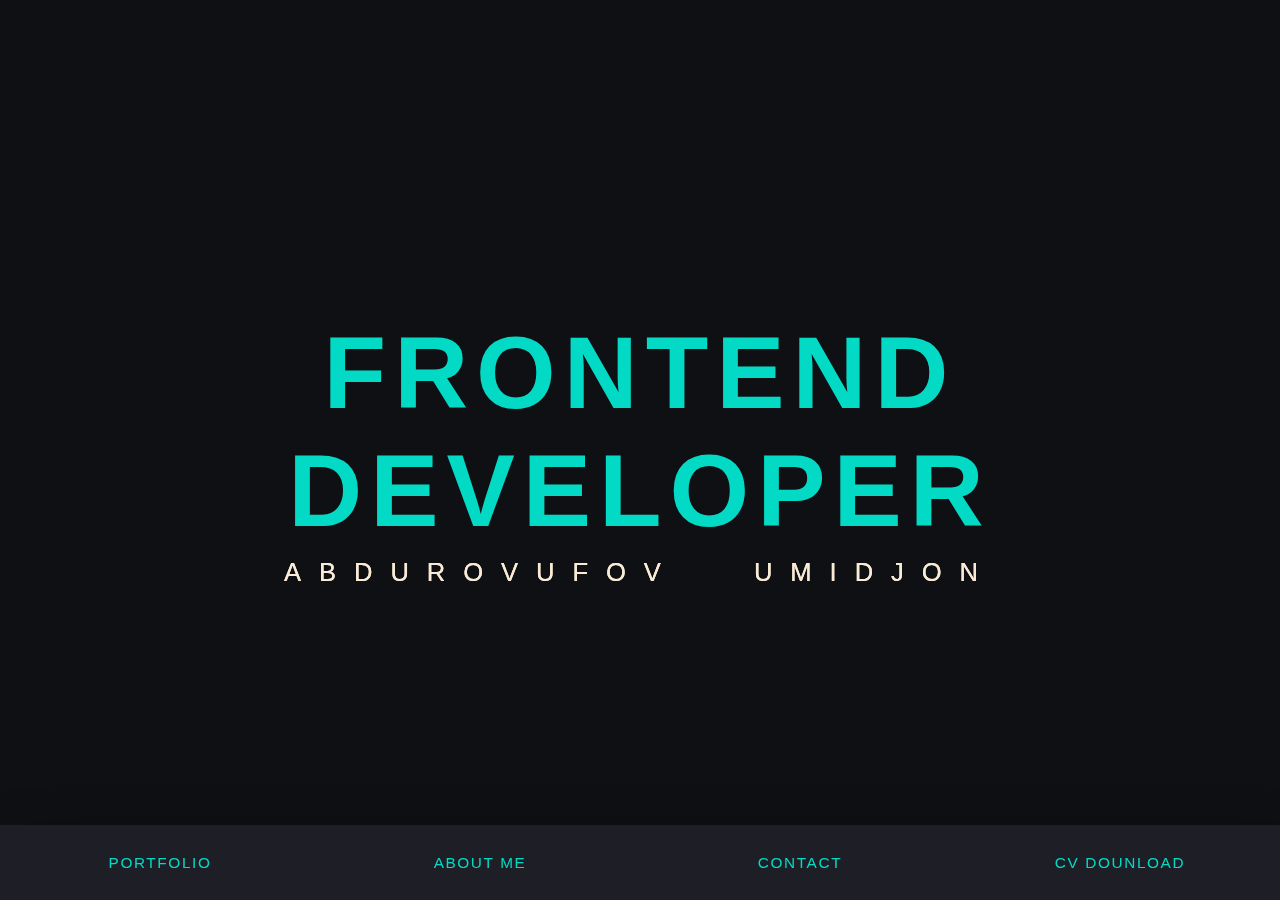
==== index.html @ f42a68d7 "initial commit" ====
<!DOCTYPE html>
<html lang="en">
  <head>
    <meta charset="UTF-8" />
    <meta http-equiv="X-UA-Compatible" content="IE=edge" />
    <meta name="viewport" content="width=device-width, initial-scale=1.0" />
    <title>my portfolio</title>
    <link rel="stylesheet" href="/index.css" />
  </head>
  <body>
    <!-- <a href="/portfolio.html">port</a>
    <a href="/contact.html">kontactk</a>
    <a href="/aboutMe.html">About</a> -->

    <sectio class="nav">
      <h1>FRONTEND DEVELOPER</h1>
      <h3 class="span loader">
        <span class="m">A</span><span class="m">B</span><span class="m">D</span
        ><span class="m">U</span><span class="m">R</span><span class="m">O</span
        ><span class="m">V</span><span class="m">U</span><span class="m">F</span
        ><span class="m">O</span><span class="m">V</span>
        <span class="m">&nbsp;</span> <span class="m">U</span
        ><span class="m">M</span><span class="m">I</span><span class="m">D</span
        ><span class="m">J</span><span class="m">O</span
        ><span class="m">N</span>
      </h3>
      <div class="nav-container">
        <a class="nav-tab" href="/portfolio.html">PORTFOLIO</a
        ><a class="nav-tab" href="/aboutMe.html">ABOUT ME</a>
        <a class="nav-tab" href="/contact.html">CONTACT </a>
        <a class="nav-tab" href="" download>CV DOUNLOAD </a>
        <span class="nav-tab-slider"></span>
      </div>
    </sectio>

    <canvas class="background"></canvas
    ><!-- SGVsbG8hIE15IG5hbWUgaXMgU2FyYSBNYXphbC4gV2VsY29tZSB0byBteSBDb2RlUGVuIQ== -->

    <script src="/script.js"></script>
  </body>
</html>
---- index.css ----
* {
  margin: 0;
  padding: 0;
  box-sizing: border-box;
}

body {
  font-family: "ROBOTO", sans-serif;
}

.nav,
.slider {
  display: flex;
  flex-direction: column;
  justify-content: center;
  align-items: center;
  height: 100vh;
  position: relative;
  background-color: #1e1f26;
  text-align: center;
  padding: 0 2em;
}

.nav h1,
.slider h1 {
  font-family: "Josefin Sans", sans-serif;
  font-size: 5vw;
  margin: 0;
  padding-bottom: 0.5rem;
  letter-spacing: 0.5rem;
  color: #03dac6;
  transition: all 0.3s ease;
  z-index: 3;
}
h1:hover {
  transform: translate3d(0, -10px, 22px);
  color: #ff0266;
}

.slider h2 {
  font-size: 2vw;
  letter-spacing: 0.3rem;
  font-family: "ROBOTO", sans-serif;
  font-weight: 300;
  color: #faebd7;
  z-index: 4;
}
h3.span {
  font-size: 2vw;
  letter-spacing: 0.7em;
  font-family: "ROBOTO", sans-serif;
  font-weight: 300;
  color: #faebd7;
  z-index: 4;
}
span:hover {
  color: #ff0266;
  font-weight: 500;
  font-size: 2.2vw;
}

a {
  text-decoration: none;
}

.nav-container {
  display: flex;
  flex-direction: row;
  position: absolute;
  bottom: 0;
  width: 100%;
  height: 75px;
  box-shadow: 20px 20px 50px rgba(0, 0, 0, 0.5);
  background: #1e1f26;
  z-index: 10;
  transition: all 0.3s cubic-bezier(0.19, 1, 0.22, 1);
}

.nav-container--top-first {
  position: fixed;
  top: 75px;
  transition: all 0.3s cubic-bezier(0.19, 1, 0.22, 1);
}

.nav-container--top-second {
  position: fixed;
  top: 0;
}
.nav-tab {
  display: flex;
  justify-content: center;
  align-items: center;
  flex: 1;
  color: #03dac6;
  letter-spacing: 0.1rem;
  transition: all 0.5s ease;
  font-size: 2vw;
}

.nav-tab:hover {
  color: #1e1f26;
  background: #03dac6;
  transition: all 0.5s ease;
}

.nav-tab-slider {
  position: absolute;
  bottom: 0;
  width: 0;
  height: 2px;
  background: #03dac6;
  transition: left 0.3s ease;
}
.background {
  position: absolute;
  height: 90vh;
  top: 0;
  bottom: 0;
  left: 0;
  right: 0;
  z-index: auto;
}
@media (min-width: 800px) {
  .nav h1,
  .slider h1 {
    font-size: 5vw;
  }

  .nav h2,
  .slider h2 {
    font-size: 3vw;
  }

  .nav-tab {
    font-size: 3vw;
  }
}

@media screen and (min-width: 360px) {
  .nav h1,
  .slider h1 {
    font-size: 8vw;
  }

  .nav h2,
  .slider h2 {
    font-size: 2vw;
    letter-spacing: 0.2vw;
  }

  .nav-tab {
    font-size: 1.2vw;
  }
}
.background {
  position: absolute;
  height: 100vh;
  top: 0;
  bottom: 0;
  left: 0;
  right: 0;
  z-index: 0;
  width: 100vw;
  height: 100vh;
  background-image: url("https://user-images.githubusercontent.com/26748614/96337246-f14d4580-1085-11eb-8793-a86d929e034d.jpg");
  background-size: cover;
  backdrop-filter: brightness(50%);
}
.loader span {
  color: #faebd7;
  text-shadow: 0 0 0 #faebd7;
  -webkit-animation: loading 1s ease-in-out infinite alternate;
}

@-webkit-keyframes loading {
  to {
    text-shadow: 20px 0 70px #ff0266;
    color: #ff0266;
  }
}
.loader span:nth-child(2) {
  -webkit-animation-delay: 0.1s;
}
.loader span:nth-child(3) {
  -webkit-animation-delay: 0.2s;
}
.loader span:nth-child(4) {
  -webkit-animation-delay: 0.3s;
}
.loader span:nth-child(5) {
  -webkit-animation-delay: 0.4s;
}
.loader span:nth-child(6) {
  -webkit-animation-delay: 0.5s;
}
.loader span:nth-child(7) {
  -webkit-animation-delay: 0.6s;
}
.loader span:nth-child(8) {
  -webkit-animation-delay: 0.7s;
}
.loader span:nth-child(9) {
  -webkit-animation-delay: 0.8s;
}

.loader span:nth-child(10) {
  -webkit-animation-delay: 0.9s;
}
.loader span:nth-child(11) {
  -webkit-animation-delay: 1s;
}
.loader span:nth-child(12) {
  -webkit-animation-delay: 1.1s;
}
.loader span:nth-child(13) {
  -webkit-animation-delay: 1.2s;
}
.loader span:nth-child(14) {
  -webkit-animation-delay: 1.3s;
}
.loader span:nth-child(15) {
  -webkit-animation-delay: 1.4s;
}
.loader span:nth-child(16) {
  -webkit-animation-delay: 1.5s;
}
.loader span:nth-child(17) {
  -webkit-animation-delay: 1.6s;
}
.loader span:nth-child(18) {
  -webkit-animation-delay: 1.7s;
}
.loader span:nth-child(19) {
  -webkit-animation-delay: 1.8s;
}
.loader span:nth-child(20) {
  -webkit-animation-delay: 1.9s;
}
.loader span:nth-child(21) {
  -webkit-animation-delay: 2s;
}
.loader span:nth-child(22) {
  -webkit-animation-delay: 2.1s;
}
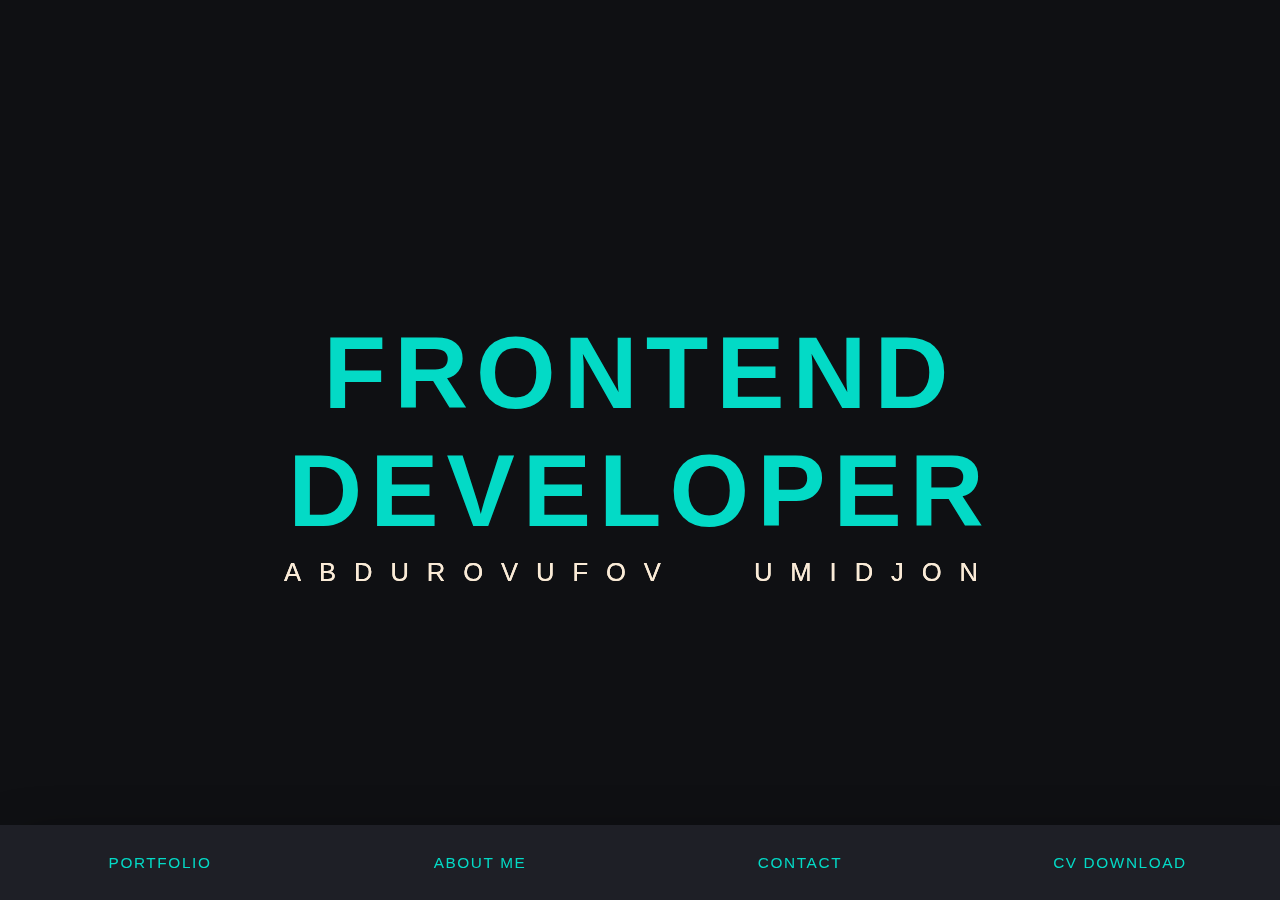
==== commit f1839faf: "initial commit" ====
--- a/index.html
+++ b/index.html
@@ -28,7 +28,9 @@
         <a class="nav-tab" href="/portfolio.html">PORTFOLIO</a
         ><a class="nav-tab" href="/aboutMe.html">ABOUT ME</a>
         <a class="nav-tab" href="/contact.html">CONTACT </a>
-        <a class="nav-tab" href="" download>CV DOUNLOAD </a>
+        <a class="nav-tab" href="/img/Abdurovufov Umid CV.pdf" download
+          >CV DOWNLOAD
+        </a>
         <span class="nav-tab-slider"></span>
       </div>
     </sectio>
